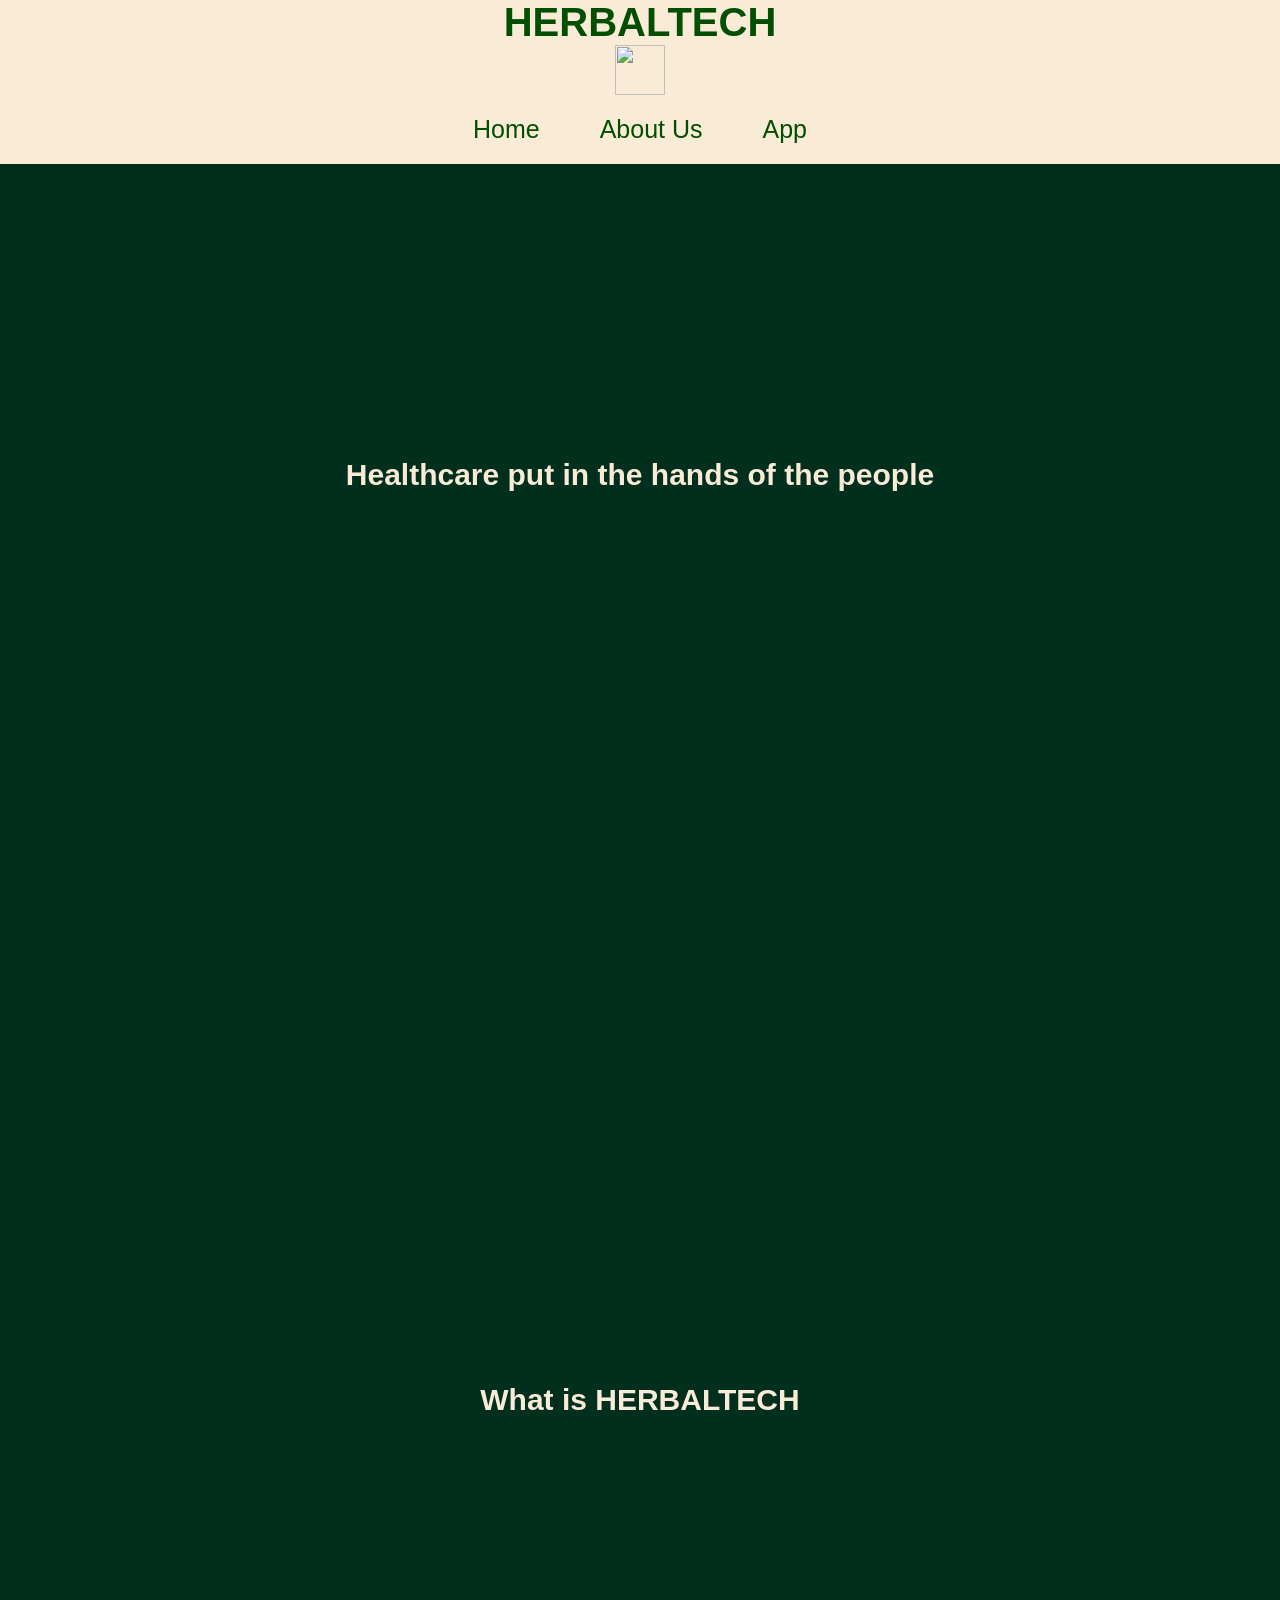
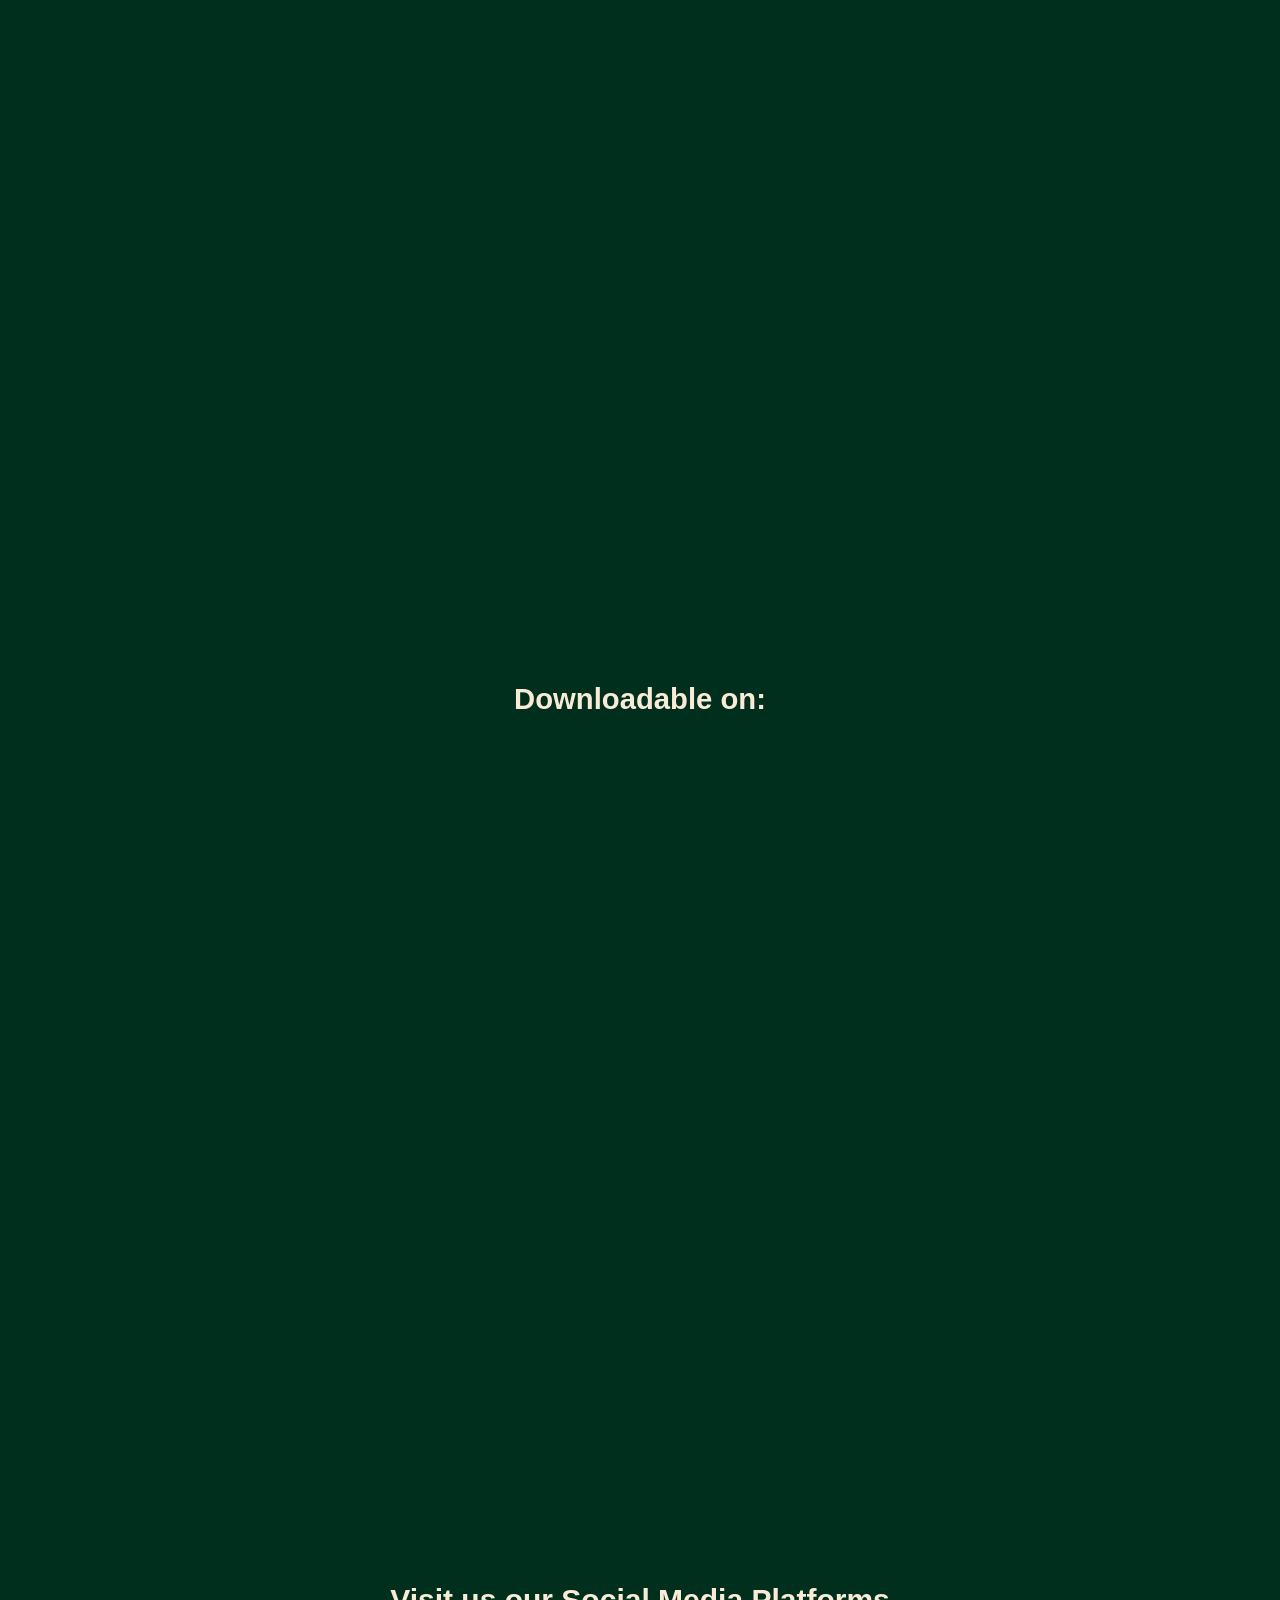
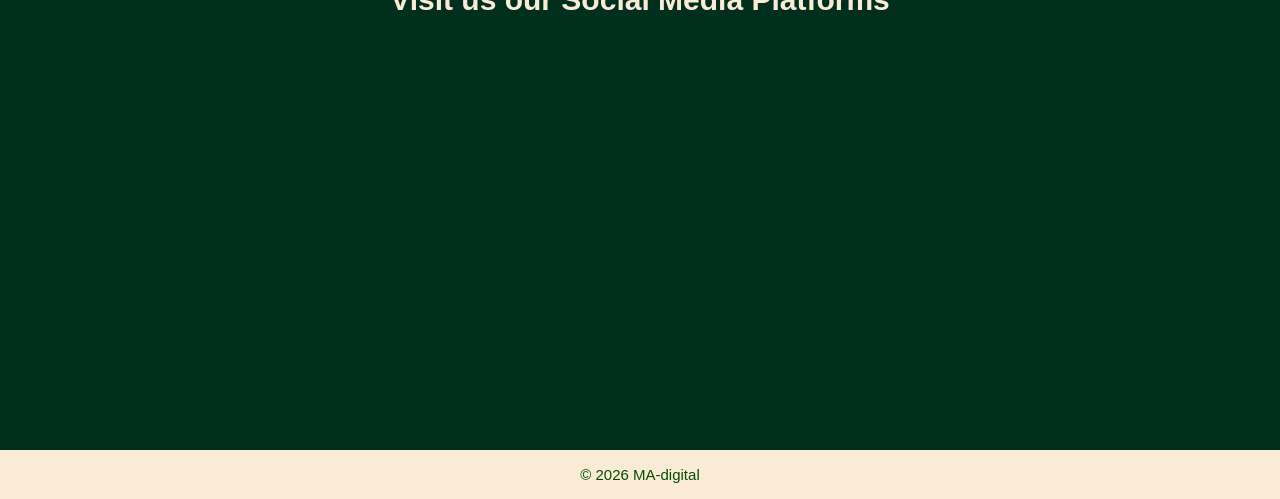
==== index.html @ a0a7e7e1 "official name change" ====
<!DOCTYPE html>
<html lang="en">
<head>
    <meta charset="UTF-8">
    <meta name="viewport" content="width=device-width, initial-scale=1.0">
    <title> HERBALTECH</title>
    <link rel="icon" href="Logo.png">
    <link rel="Stylesheet" href="styling.css">
</head>
<body>

<header>
<section class="container">
    
    <h1>HERBALTECH</h1> 

<img src="logo.png">


<nav>
    <ul>
        <li><a href="#index">Home</a></li>
        <li><a href="#AboutUs">About Us</a></li>
        <li><a href="#App">App</a></li>
        
    </ul>
</nav>
</section>
</header>

<video autoplay muted loop id="bg-video">
    <source src="video.mp4" type="video/mp4">
    Your browser does not support the video tag.
  </video>

<Section id="Home">
<h2>Healthcare put in the hands of the people</h2>


</Section>

<section id="AboutUs">
<h3>What is HERBALTECH</h3>
</section>

<section id="App">
<h3>Downloadable on:</h3>
</section>










<Section id="SocialMedia">

<h3>Visit us our Social Media Platforms</h3>

</Section>
</body>

<footer class="continer">
     <p>© 2026 MA-digital</p>    
</footer>
</html>
---- styling.css ----
html{
scroll-behavior: smooth;
}

body{
margin:0;
background-color: rgb(0, 47, 30);
font-family:'Gill Sans', 'Gill Sans MT', Calibri, 'Trebuchet MS', sans-serif;
Font-size:25px;
}

#bg-video{
position: fixed;
top: 15%;
opacity: 0.5;
width:100%;
height:100%;
object-fit: cover;
z-index: -1;
}
.container{
background-color: antiquewhite;
display:flex;
flex-direction: column;
align-items: center;  
justify-content:space-between;
width:100%;
Position:fixed;
top:0;
z-index:1000;

}
.container h1{
font-size:40px;
color: rgb(2, 78, 2);
/*position: fixed;*/
text-align: center;
margin:0px;
}
.container nav ul{
display:flex;
list-style: none;/*GREAT- the section contains navigation & UListing*/
margin:0;
Padding: 0;
gap:20px;
}

nav li{
Margin: 10px;
padding: 10px; /*GREAT-handled spacing*/


}

nav a{
width:-60px;
color: rgb(2, 78, 2);
text-decoration:none;
}

.container nav ul a:hover{
position: relative;
background-color: rgba(23, 89, 23, 0.382);
text-decoration: none;
padding-bottom:5px ;
}
.container nav ul a::after{
  content: "";
  position: absolute;
  left: 0;
  bottom: 0;
  width: 0%;                 /* starts invisible */
  height: 2px;
 background-color: rgba(23, 89, 23, 0.382);
transition: width 0.3s ease;
}
.container img{
width:50px;
height:50px; 
}
#INTRO{
    grid-column: auto;
    text-align: center;
    color:antiquewhite
}

#SOLUTION{
    text-align:left;
    text-spacing-trim: normal;
    justify-content: left; 
    color:antiquewhite
}
#Problem{
    Color:antiquewhite;
}

#Home h2{
min-height: 100vh;
display: flex;
justify-content: center;
align-items: center;
flex-direction: column;
Color:antiquewhite;
font-size:larger;
Text-align:center;
}


 
   


#AboutUs{
min-height: 100vh;
display: flex;
justify-content: center;
align-items: center;
flex-direction: column;
}

#AboutUs h3{
color:antiquewhite;
font-size:larger;
text-align:  center;  
}

#App{
min-height: 100vh;
display: flex;
justify-content: center;
align-items: center;
flex-direction: column; 
}

#App h3{
    Color:antiquewhite;
    text-align: center;
}


#SocialMedia{
min-height: 100vh;
display: flex;
justify-content: center;
align-items: center;
flex-direction: column;

}

#SocialMedia h3{
font-size:larger;
text-align: center;
color:antiquewhite;
}

footer p{
    text-align: center;  
color: rgb(2, 78, 2);
    Font-size:15px;
}
footer {


background-color: antiquewhite;
padding: 1px 0;


}
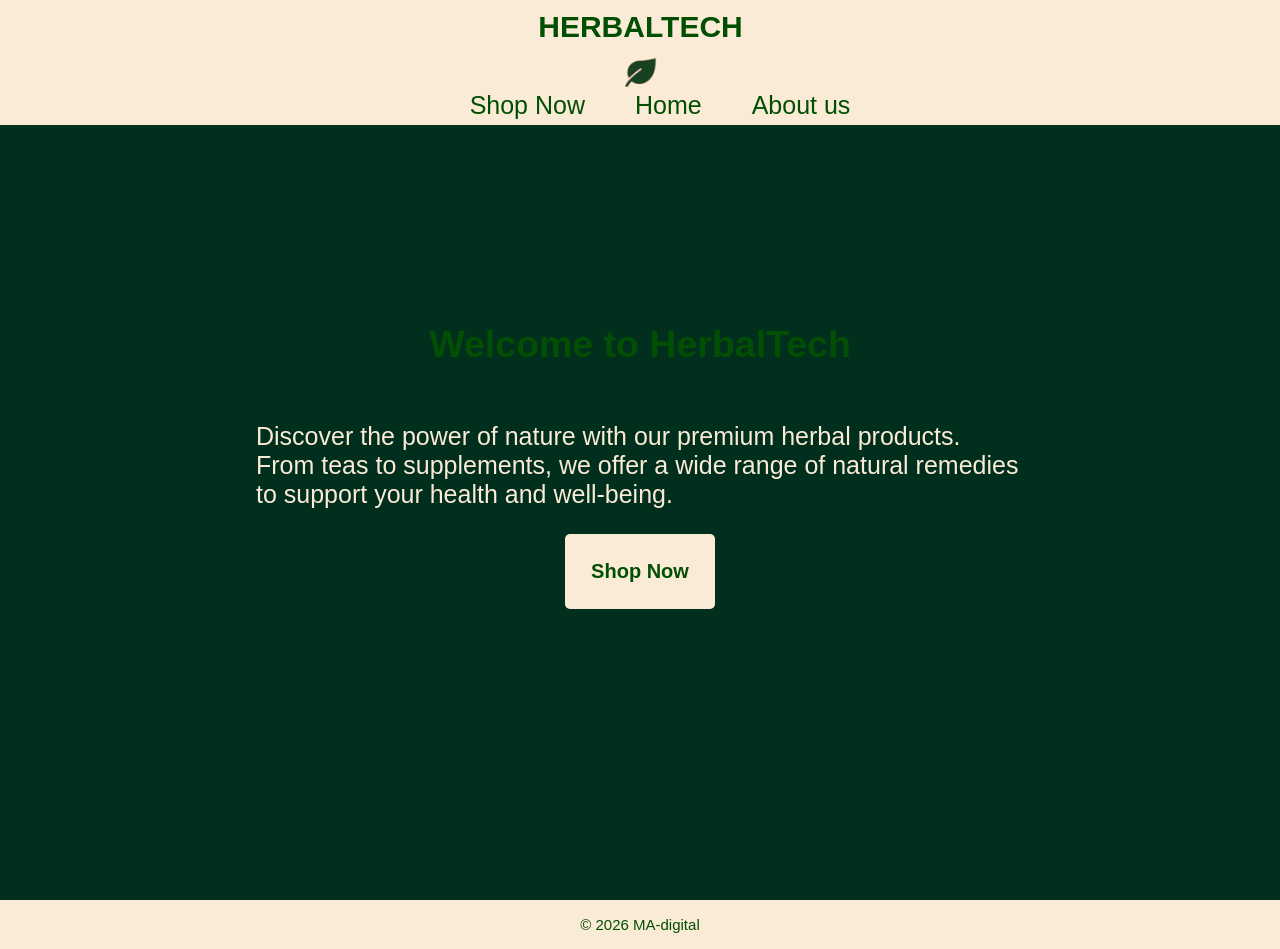
==== commit 0c0514b6: "Button added header fixed and background video added to the content section. text added to the conte" ====
--- a/index.html
+++ b/index.html
@@ -3,67 +3,45 @@
 <head>
     <meta charset="UTF-8">
     <meta name="viewport" content="width=device-width, initial-scale=1.0">
-    <title> HERBALTECH</title>
+    <title> HerbalTech</title>
     <link rel="icon" href="Logo.png">
     <link rel="Stylesheet" href="styling.css">
 </head>
 <body>
 
 <header>
-<section class="container">
     
-    <h1>HERBALTECH</h1> 
+<h1>HERBALTECH</h1> 
 
-<img src="logo.png">
+<img class="logo" src="Logo.png">
 
 
 <nav>
     <ul>
-        <li><a href="#index">Home</a></li>
-        <li><a href="#AboutUs">About Us</a></li>
-        <li><a href="#App">App</a></li>
+        <li><a href="#Shop.html">Shop Now</a></li>
+        <li><a href="#index.html">Home</a></li>
+        <li><a href="#App">About us</a></li>
         
     </ul>
 </nav>
-</section>
+
 </header>
 
-<video autoplay muted loop id="bg-video">
+
+ <video autoplay muted loop id="bg-video">
     <source src="video.mp4" type="video/mp4">
     Your browser does not support the video tag.
-  </video>
-
-<Section id="Home">
-<h2>Healthcare put in the hands of the people</h2>
-
-
-</Section>
-
-<section id="AboutUs">
-<h3>What is HERBALTECH</h3>
-</section>
-
-<section id="App">
-<h3>Downloadable on:</h3>
+   </video>
+<section class="content">
+   
+    <h2>Welcome to HerbalTech</h2>
+    <p>Discover the power of nature with our premium herbal products. From teas to supplements, we offer a wide range of natural remedies to support your health and well-being.</p>
+    <button><a href="#Shop.html" class="btn">Shop Now</a></button>
 </section>
 
 
 
-
-
-
-
-
-
-
-<Section id="SocialMedia">
-
-<h3>Visit us our Social Media Platforms</h3>
-
-</Section>
-</body>
-
-<footer class="continer">
+<footer class="footer">
      <p>© 2026 MA-digital</p>    
 </footer>
 </html>
--- a/styling.css
+++ b/styling.css
@@ -3,166 +3,152 @@
 }
 
 body{
-margin:0;
-background-color: rgb(0, 47, 30);
 font-family:'Gill Sans', 'Gill Sans MT', Calibri, 'Trebuchet MS', sans-serif;
 Font-size:25px;
-}
-
-#bg-video{
-position: fixed;
-top: 15%;
-opacity: 0.5;
-width:100%;
-height:100%;
-object-fit: cover;
-z-index: -1;
-}
-.container{
-background-color: antiquewhite;
-display:flex;
-flex-direction: column;
-align-items: center;  
-justify-content:space-between;
-width:100%;
-Position:fixed;
-top:0;
-z-index:1000;
-
-}
-.container h1{
-font-size:40px;
-color: rgb(2, 78, 2);
-/*position: fixed;*/
-text-align: center;
-margin:0px;
-}
-.container nav ul{
-display:flex;
-list-style: none;/*GREAT- the section contains navigation & UListing*/
 margin:0;
-Padding: 0;
-gap:20px;
-}
-
-nav li{
-Margin: 10px;
-padding: 10px; /*GREAT-handled spacing*/
+background-color: rgb(0, 47, 30);body 
+  padding-top: 125px; /* match your header's actual height */
 
 
 }
 
-nav a{
-width:-60px;
-color: rgb(2, 78, 2);
-text-decoration:none;
+header{
+display:grid;
+grid-template-columns: repeat(3, 1fr);
+Justify-items:center;
+align-items:center;
+background-color: antiquewhite;
+position:relative;
+Width:100%;
+height:125px;
+top:0;
+Position:fixed;
+z-index:1000;*/
 }
 
-.container nav ul a:hover{
+header h1{
+position: fixed;
+text-align: center;
+font-size:30px;
+color: rgb(2, 78, 2);
+margin:0px;
+Padding:10px;
+top:0;
+}
+
+header img{
+position: fixed;
+Height:40px;
+Width:40px;
+padding-top:20px;}
+
+
+header nav{
+position:absolute;  
+  
+/*Align-self:end;
+justify-self:center;*/
+padding-top:75px;
+top:0;
+transform: translateY(15%);
+}
+nav ul{
+display: flex;
+Justify-self: center;
+margin:0;
+gap:50px;
+
+}
+nav ul li{
+   list-style-type: none;
+   
+}
+
+nav ul li a{
+    text-decoration: none;
+    
+    color: rgb(2, 78, 2);
+    font-size: 25px;
+    transition: background-color 0.3s ease;}
+
+ /*nav ul li  a:hover{
 position: relative;
 background-color: rgba(23, 89, 23, 0.382);
 text-decoration: none;
 padding-bottom:5px ;
 }
 .container nav ul a::after{
-  content: "";
-  position: absolute;
-  left: 0;
-  bottom: 0;
-  width: 0%;                 /* starts invisible */
-  height: 2px;
- background-color: rgba(23, 89, 23, 0.382);
+content: "";
+position: absolute;
+left: 0;
+bottom: 0;
+width: 0%;                 /* starts invisible
+height: 2px;
+background-color: rgba(23, 89, 23, 0.382);
 transition: width 0.3s ease;
+}*/
+#bg-video{
+position:absolute;
+top:0;
+left:0;
+width:100%;
+height:100%;
+object-fit:cover;
+z-index: -1;
 }
-.container img{
-width:50px;
-height:50px; 
-}
-#INTRO{
-    grid-column: auto;
-    text-align: center;
-    color:antiquewhite
+.content{
+display:flex;
+flex-direction:column;
+align-items:center;
+position:relative;
+justify-content: center;
+overflow: hidden;
+min-height:100vh;
 }
 
-#SOLUTION{
-    text-align:left;
-    text-spacing-trim: normal;
-    justify-content: left; 
-    color:antiquewhite
-}
-#Problem{
-    Color:antiquewhite;
+.content h2{
+color: rgb(2, 78, 2);}
+
+.content p{
+color: antiquewhite;
+width:60%;}
+
+button{
+    Background-color: antiquewhite;
+    border-radius: 5px;
+    border:0;
+    width:150px;
+    height:75px;
 }
 
-#Home h2{
-min-height: 100vh;
-display: flex;
-justify-content: center;
-align-items: center;
-flex-direction: column;
-Color:antiquewhite;
-font-size:larger;
-Text-align:center;
+button a{
+    font-size: 20px;
+    font-weight: bold;
+    text-decoration: none;
+    color: rgb(2, 78, 2);
+
+}
+button a:hover{
+    color: antiquewhite;
+    text-decoration: none;
+}
+button a:hover{
+    Background-color: rgb(2, 78, 2);
+    color: antiquewhite;
+    cursor:pointer;
 }
 
 
- 
-   
-
-
-#AboutUs{
-min-height: 100vh;
-display: flex;
-justify-content: center;
-align-items: center;
-flex-direction: column;
-}
-
-#AboutUs h3{
-color:antiquewhite;
-font-size:larger;
-text-align:  center;  
-}
-
-#App{
-min-height: 100vh;
-display: flex;
-justify-content: center;
-align-items: center;
-flex-direction: column; 
-}
-
-#App h3{
-    Color:antiquewhite;
-    text-align: center;
-}
-
-
-#SocialMedia{
-min-height: 100vh;
-display: flex;
-justify-content: center;
-align-items: center;
-flex-direction: column;
+/******************************************FOOTER********************************************************************/
+footer{
+background-color: antiquewhite;
+padding: 1px 0;
 
 }
 
-#SocialMedia h3{
-font-size:larger;
-text-align: center;
-color:antiquewhite;
-}
-
-footer p{
+.footer p{
     text-align: center;  
 color: rgb(2, 78, 2);
     Font-size:15px;
 }
-footer {
 
-
-background-color: antiquewhite;
-padding: 1px 0;
-
-
-}
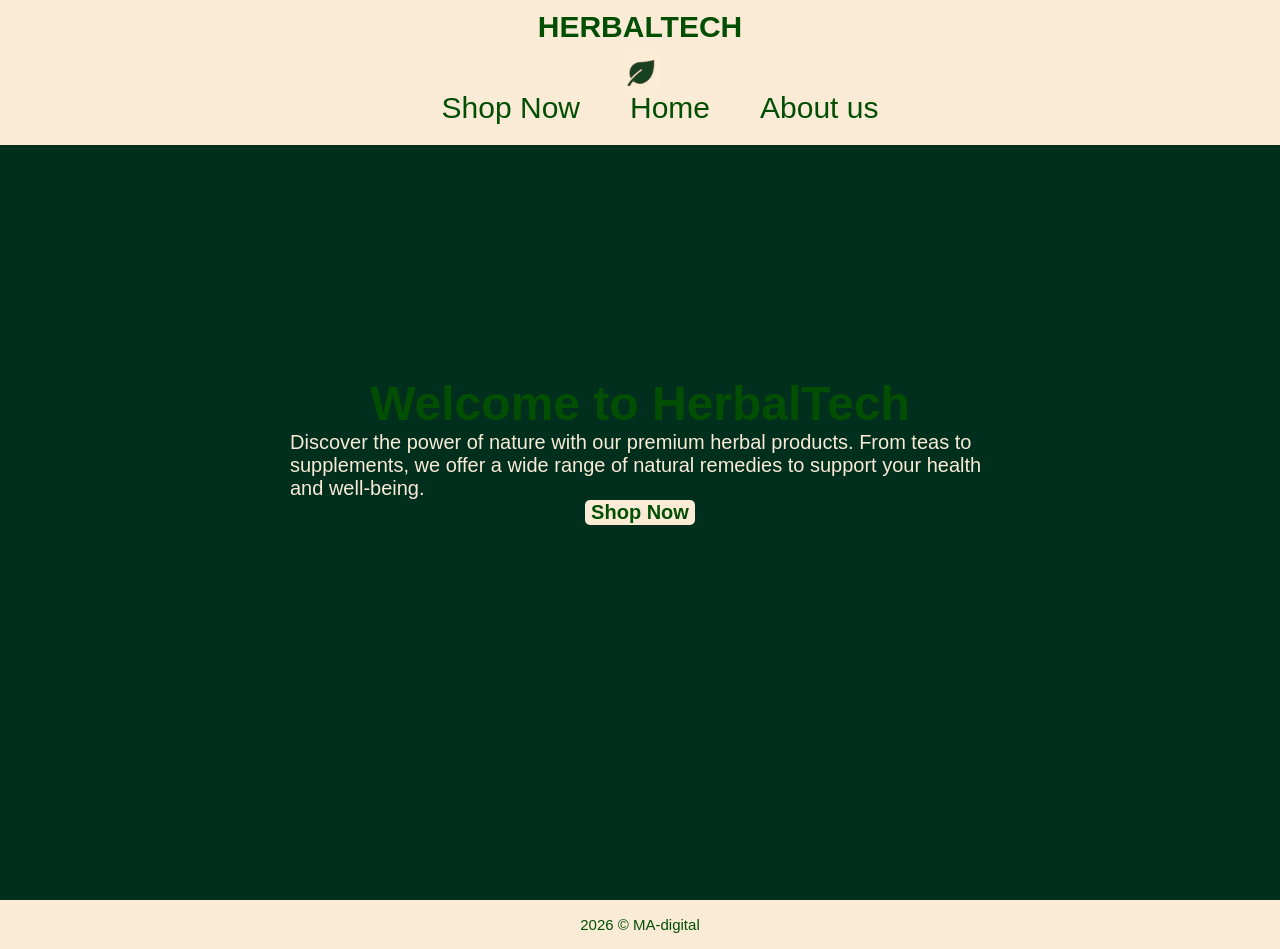
==== commit 956904a1: "button changes" ====
--- a/index.html
+++ b/index.html
@@ -42,6 +42,6 @@
 
 
 <footer class="footer">
-     <p>© 2026 MA-digital</p>    
+     <p>2026 © MA-digital</p>    
 </footer>
 </html>
--- a/styling.css
+++ b/styling.css
@@ -4,10 +4,10 @@
 
 body{
 font-family:'Gill Sans', 'Gill Sans MT', Calibri, 'Trebuchet MS', sans-serif;
-Font-size:25px;
+font-size: clamp(14px, 2.5vw, 25px);
 margin:0;
 background-color: rgb(0, 47, 30);body 
-  padding-top: 125px; /* match your header's actual height */
+padding-top:125px; /* match your header's actual height */
 
 
 }
@@ -18,18 +18,20 @@
 Justify-items:center;
 align-items:center;
 background-color: antiquewhite;
-position:relative;
+Position:fixed;
 Width:100%;
-height:125px;
+height: clamp(80px, 25vw, 125px);
+
+padding: 10px 0;
 top:0;
-Position:fixed;
+
 z-index:1000;*/
 }
 
 header h1{
 position: fixed;
 text-align: center;
-font-size:30px;
+font-size: clamp(25px, 5vw, 30px);
 color: rgb(2, 78, 2);
 margin:0px;
 Padding:10px;
@@ -38,9 +40,9 @@
 
 header img{
 position: fixed;
-Height:40px;
-Width:40px;
-padding-top:20px;}
+Height:Auto;
+width: clamp(18px, 8vw, 35px);
+padding-top:clamp(1px, 2vw, 2px);}
 
 
 header nav{
@@ -66,9 +68,9 @@
 
 nav ul li a{
     text-decoration: none;
-    
+    padding:0;
     color: rgb(2, 78, 2);
-    font-size: 25px;
+    font-size:clamp(18px, 2.5vw, 30px);
     transition: background-color 0.3s ease;}
 
  /*nav ul li  a:hover{
@@ -107,35 +109,48 @@
 }
 
 .content h2{
-color: rgb(2, 78, 2);}
+text-align: center;
+margin:0;
+font-size: clamp(1.5rem, 5vw, 3rem);
+color: rgb(2, 78, 2);
+}
+
 
 .content p{
 color: antiquewhite;
-width:60%;}
+font-size: clamp(1rem, 2.5vw, 1.25rem);
+max-width: clamp(280px, 80%, 700px); /* keeps long paragraphs readable, not stretched edge-to-edge on large screens */
+margin: 0 auto; /* centers that constrained width */
+width:60%;
+margin:0;
+}
 
 button{
-    Background-color: antiquewhite;
-    border-radius: 5px;
-    border:0;
-    width:150px;
-    height:75px;
+Background-color: antiquewhite;
+font-size: clamp(0.9rem, 2vw, 1.1rem);
+border-radius: 5px;
+border:0;
+width:clamp(1rem, 2.5vw, 1.25rem)
+height:clamp(16px, 3vw, 28px);
+}
+button:hover{
+Background-color: rgb(2, 78, 2);
+color: antiquewhite;
+cursor:pointer;
+}
+button a{
+font-size: 20px;
+font-weight: bold;
+text-decoration: none;
+color: rgb(2, 78, 2);
+
 }
 
-button a{
-    font-size: 20px;
-    font-weight: bold;
-    text-decoration: none;
-    color: rgb(2, 78, 2);
 
-}
-button a:hover{
-    color: antiquewhite;
-    text-decoration: none;
-}
-button a:hover{
+.btn:hover{
     Background-color: rgb(2, 78, 2);
     color: antiquewhite;
-    cursor:pointer;
+   
 }
 
 
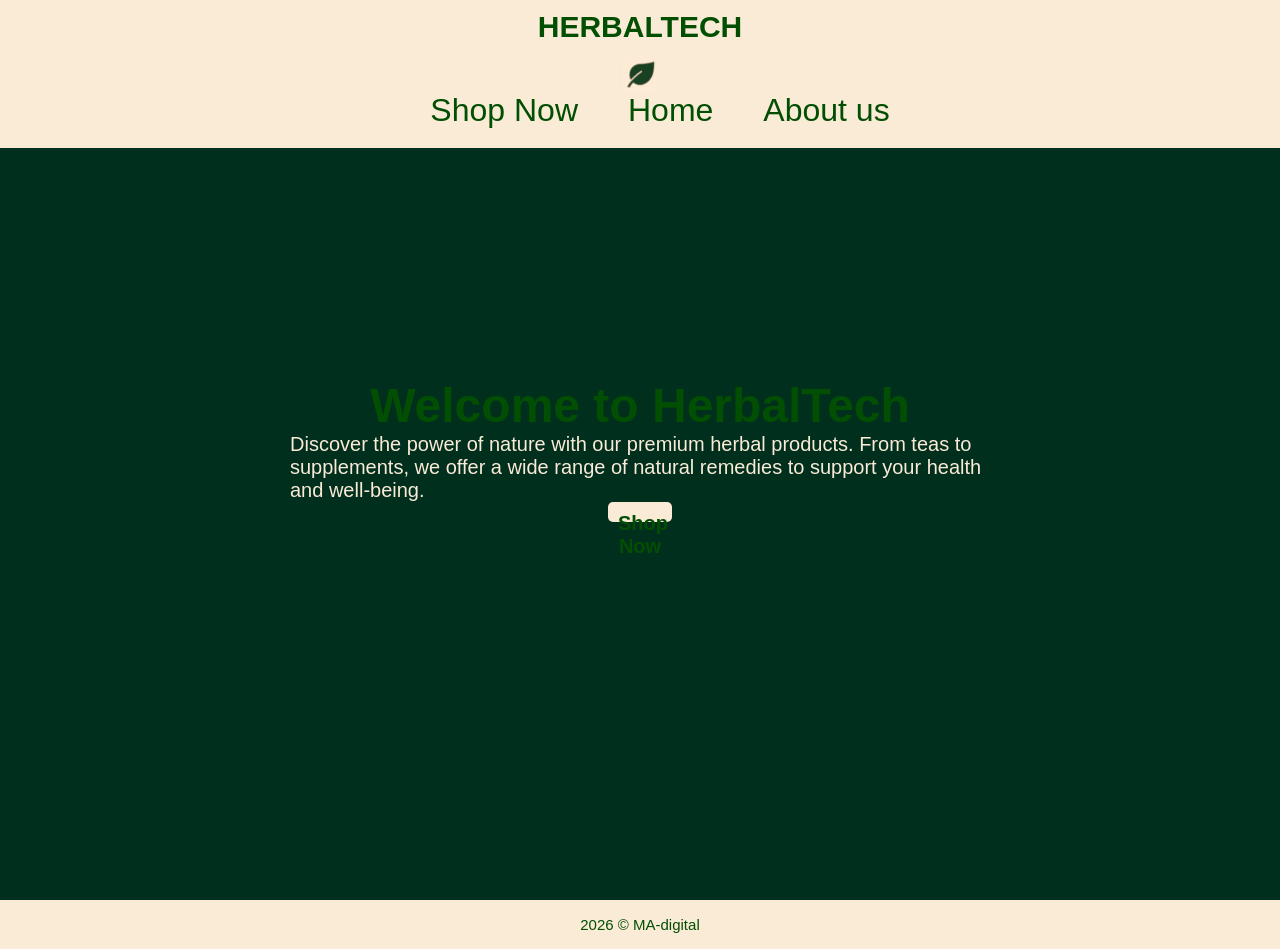
==== commit d7592bcd: "Page 2 addition" ====
--- a/index.html
+++ b/index.html
@@ -10,7 +10,6 @@
 <body>
 
 <header>
-    
 <h1>HERBALTECH</h1> 
 
 <img class="logo" src="Logo.png">
@@ -24,7 +23,6 @@
         
     </ul>
 </nav>
-
 </header>
 
 
--- a/styling.css
+++ b/styling.css
@@ -20,11 +20,9 @@
 background-color: antiquewhite;
 Position:fixed;
 Width:100%;
-height: clamp(80px, 25vw, 125px);
-
+height: clamp(80px, 25vw, 128px);
 padding: 10px 0;
 top:0;
-
 z-index:1000;*/
 }
 
@@ -70,7 +68,7 @@
     text-decoration: none;
     padding:0;
     color: rgb(2, 78, 2);
-    font-size:clamp(18px, 2.5vw, 30px);
+    font-size:clamp(16px, 2.5vw, 45px);
     transition: background-color 0.3s ease;}
 
  /*nav ul li  a:hover{
@@ -130,8 +128,9 @@
 font-size: clamp(0.9rem, 2vw, 1.1rem);
 border-radius: 5px;
 border:0;
-width:clamp(1rem, 2.5vw, 1.25rem)
-height:clamp(16px, 3vw, 28px);
+width:clamp(2rem, 5vw, 7rem);
+height:clamp(1rem, 1.25vw, 1.25rem);
+padding: 10px;
 }
 button:hover{
 Background-color: rgb(2, 78, 2);
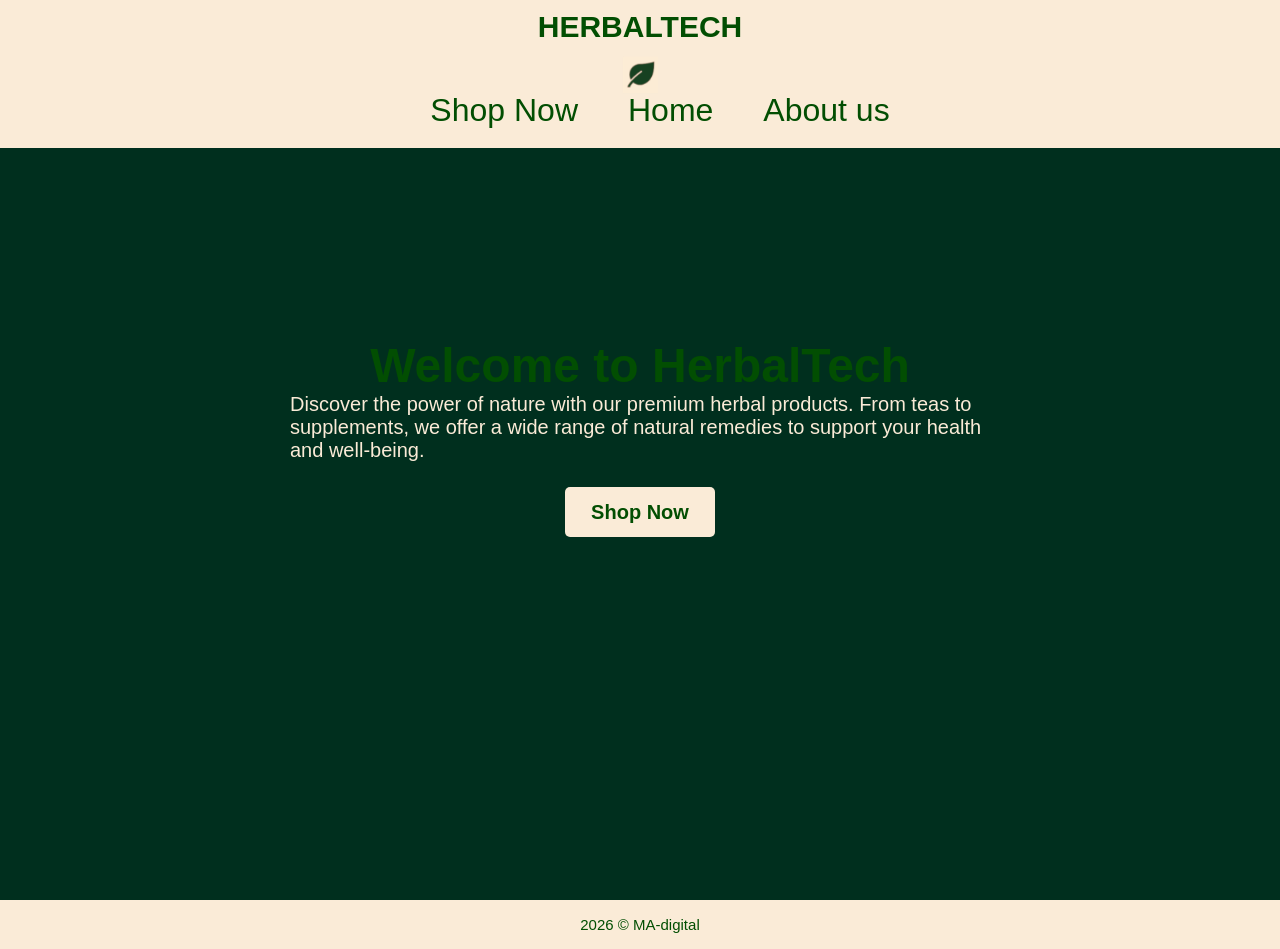
==== commit 1e06f4c8: "Page" ====
--- a/index.html
+++ b/index.html
@@ -17,7 +17,7 @@
 
 <nav>
     <ul>
-        <li><a href="#Shop.html">Shop Now</a></li>
+        <li><a href="Shop.html">Shop Now</a></li>
         <li><a href="#index.html">Home</a></li>
         <li><a href="#App">About us</a></li>
         
--- a/styling.css
+++ b/styling.css
@@ -128,9 +128,9 @@
 font-size: clamp(0.9rem, 2vw, 1.1rem);
 border-radius: 5px;
 border:0;
-width:clamp(2rem, 5vw, 7rem);
-height:clamp(1rem, 1.25vw, 1.25rem);
-padding: 10px;
+width:150px;
+height:50px;
+margin: 25px;
 }
 button:hover{
 Background-color: rgb(2, 78, 2);
@@ -151,7 +151,12 @@
     color: antiquewhite;
    
 }
-
+/*************************Online Shop**********************************************************************************/
+.main-layout{
+    display:grid;
+    grid-template-columns: max-content;
+    background-color: rgb(2, 78, 2);
+}
 
 /******************************************FOOTER********************************************************************/
 footer{
